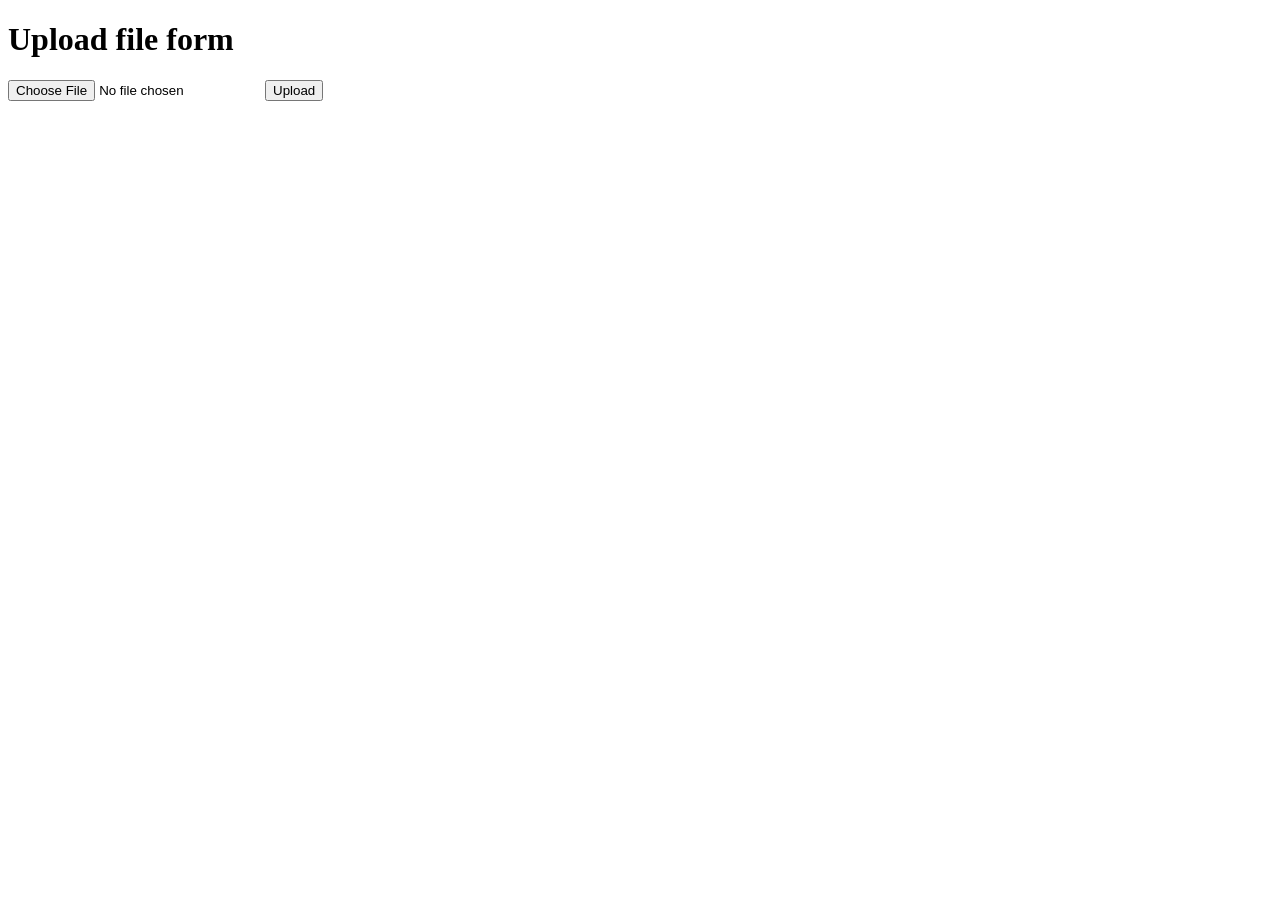
==== www/upload_file/index.html @ ccd45bd9 "feat: implemented upload file via HTML forms Signed-off-by: S1NJED <oooguuh@gmail.com>" ====
<!DOCTYPE html>
<html>
<head>
	<meta charset='utf-8'>
	<meta http-equiv='X-UA-Compatible' content='IE=edge'>
	<title>Page Title</title>
	<meta name='viewport' content='width=device-width, initial-scale=1'>
	<link rel='stylesheet' type='text/css' media='screen' href='main.css'>
	<script src='main.js'></script>

</head>
<body>
	<h1>Upload file form</h1>
	<form
		method="post"
		action="/upload_file_script"
		enctype="multipart/form-data"
	>

		<input name="file" type="file" required>
		<button type="submit" >Upload</button>
	</form>
</body>
</html>
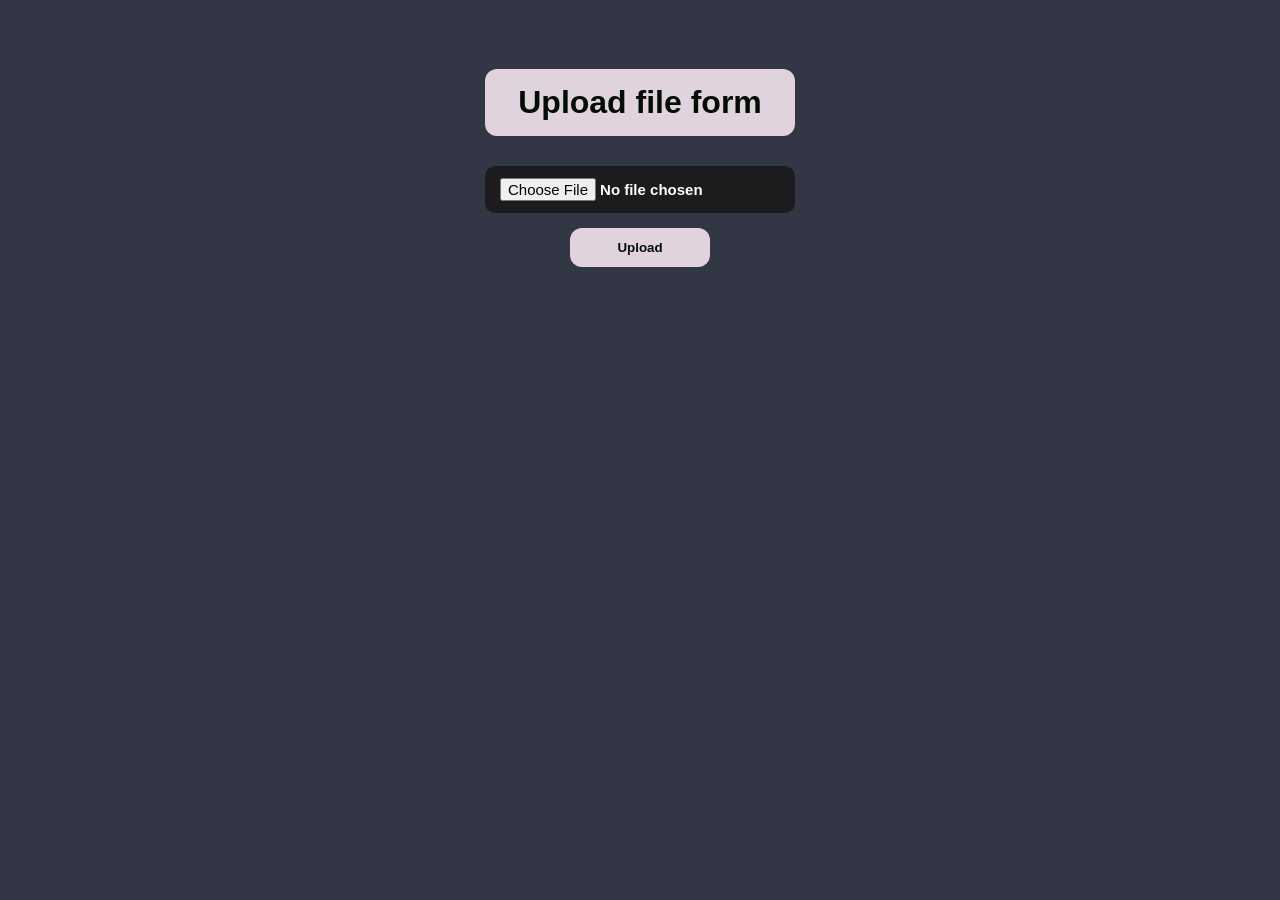
==== commit b4665a13: "j'ai finit le front je crois" ====
--- a/www/upload_file/index.html
+++ b/www/upload_file/index.html
@@ -1,24 +1,79 @@
 <!DOCTYPE html>
-<html>
+<html lang="en">
 <head>
-	<meta charset='utf-8'>
-	<meta http-equiv='X-UA-Compatible' content='IE=edge'>
-	<title>Page Title</title>
-	<meta name='viewport' content='width=device-width, initial-scale=1'>
-	<link rel='stylesheet' type='text/css' media='screen' href='main.css'>
-	<script src='main.js'></script>
+    <meta charset="utf-8">
+    <meta http-equiv="X-UA-Compatible" content="IE=edge">
+    <title>Upload File</title>
 
+    <style>
+        body {
+            background-color: #333745;
+            font-family: Arial, sans-serif;
+            display: flex;
+            flex-direction: column;
+            align-items: center;
+            padding-top: 40px;
+        }
+
+        .UploadFileText h1 {
+            font-weight: bold;
+            color: #040D04;
+            background-color: #E0D3DE;
+            padding: 15px;
+            border-radius: 12px;
+            width: 280px;
+            text-align: center;
+            margin-bottom: 30px;
+        }
+
+        form {
+            display: flex;
+            flex-direction: column;
+            align-items: center;
+            gap: 15px;
+        }
+
+        input[type="file"] {
+            width: 280px;
+            padding: 12px 15px;
+            border-radius: 10px;
+            border: none;
+            outline: none;
+            background-color: #1C1C1E;
+            color: white;
+            font-weight: 600;
+            font-size: 15px;
+        }
+
+        button {
+            font-weight: bold;
+            color: #040D04;
+            background-color: #E0D3DE;
+            padding: 12px 20px;
+            border-radius: 12px;
+            border: none;
+            cursor: pointer;
+            width: 140px;
+        }
+
+        button:hover {
+            background-color: #d2c4cf;
+        }
+    </style>
+
+    <meta name="viewport" content="width=device-width, initial-scale=1">
 </head>
+
 <body>
-	<h1>Upload file form</h1>
-	<form
-		method="post"
-		action="/upload_file_script"
-		enctype="multipart/form-data"
-	>
 
-		<input name="file" type="file" required>
-		<button type="submit" >Upload</button>
-	</form>
+    <div class="UploadFileText">
+        <h1>Upload file form</h1>
+    </div>
+
+    <form method="post" action="/upload_file_script" enctype="multipart/form-data">
+        <input name="file" type="file" required>
+        <button type="submit">Upload</button>
+    </form>
+
 </body>
-</html>+</html>
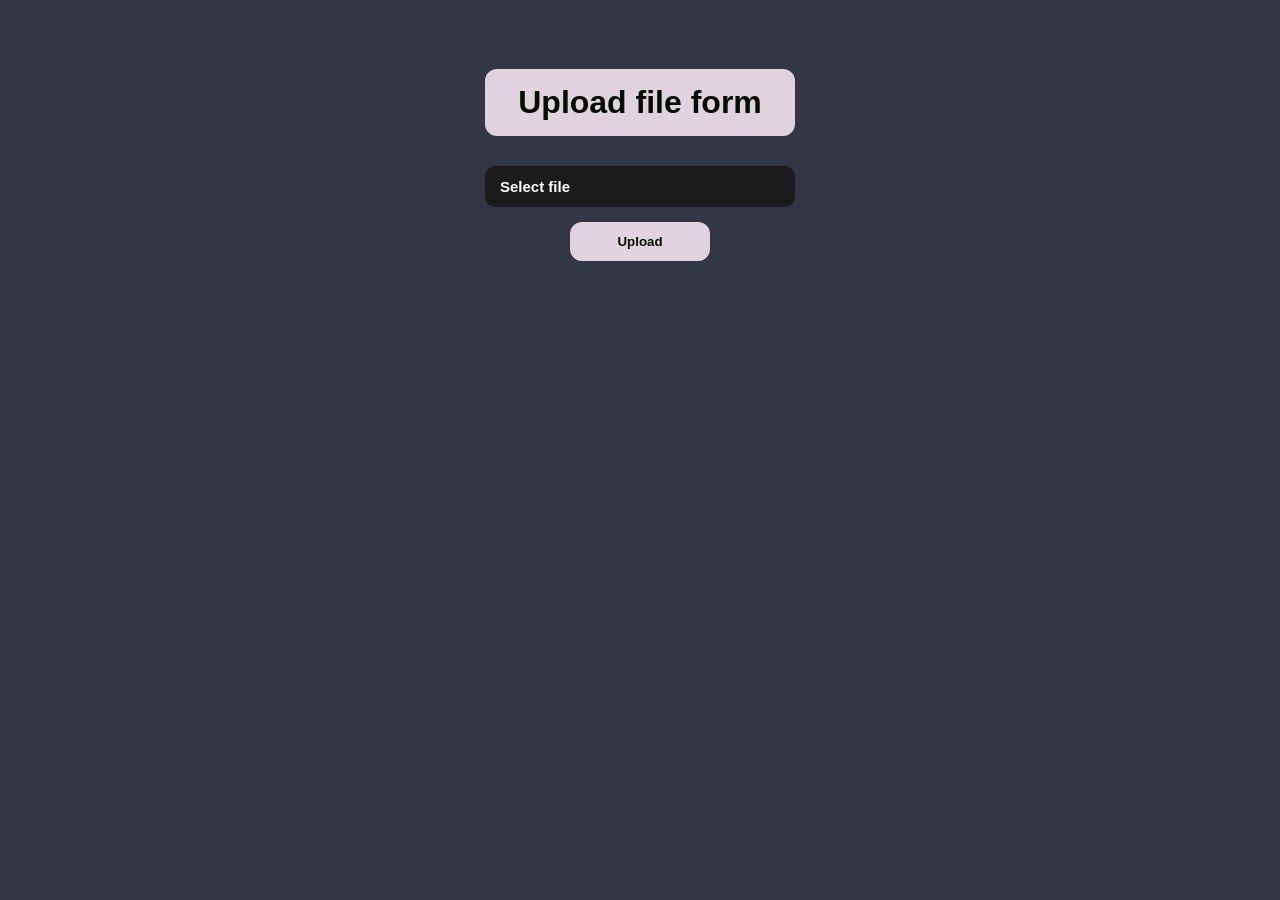
==== commit 188a0ce8: "update du front de daube" ====
--- a/www/upload_file/index.html
+++ b/www/upload_file/index.html
@@ -34,15 +34,24 @@
         }
 
         input[type="file"] {
+            display: none;
+        }
+
+        .custom-file-upload {
             width: 280px;
             padding: 12px 15px;
             border-radius: 10px;
-            border: none;
-            outline: none;
             background-color: #1C1C1E;
             color: white;
             font-weight: 600;
             font-size: 15px;
+            cursor: pointer;
+            text-align: left;
+            display: block;
+        }
+
+        .custom-file-upload:hover {
+            background-color: #2a2a2c;
         }
 
         button {
@@ -71,7 +80,12 @@
     </div>
 
     <form method="post" action="/upload_file_script" enctype="multipart/form-data">
-        <input name="file" type="file" required>
+        
+        <label for="file-upload" class="custom-file-upload">
+            Select file
+        </label>
+        <input id="file-upload" name="file" type="file" required>
+
         <button type="submit">Upload</button>
     </form>
 
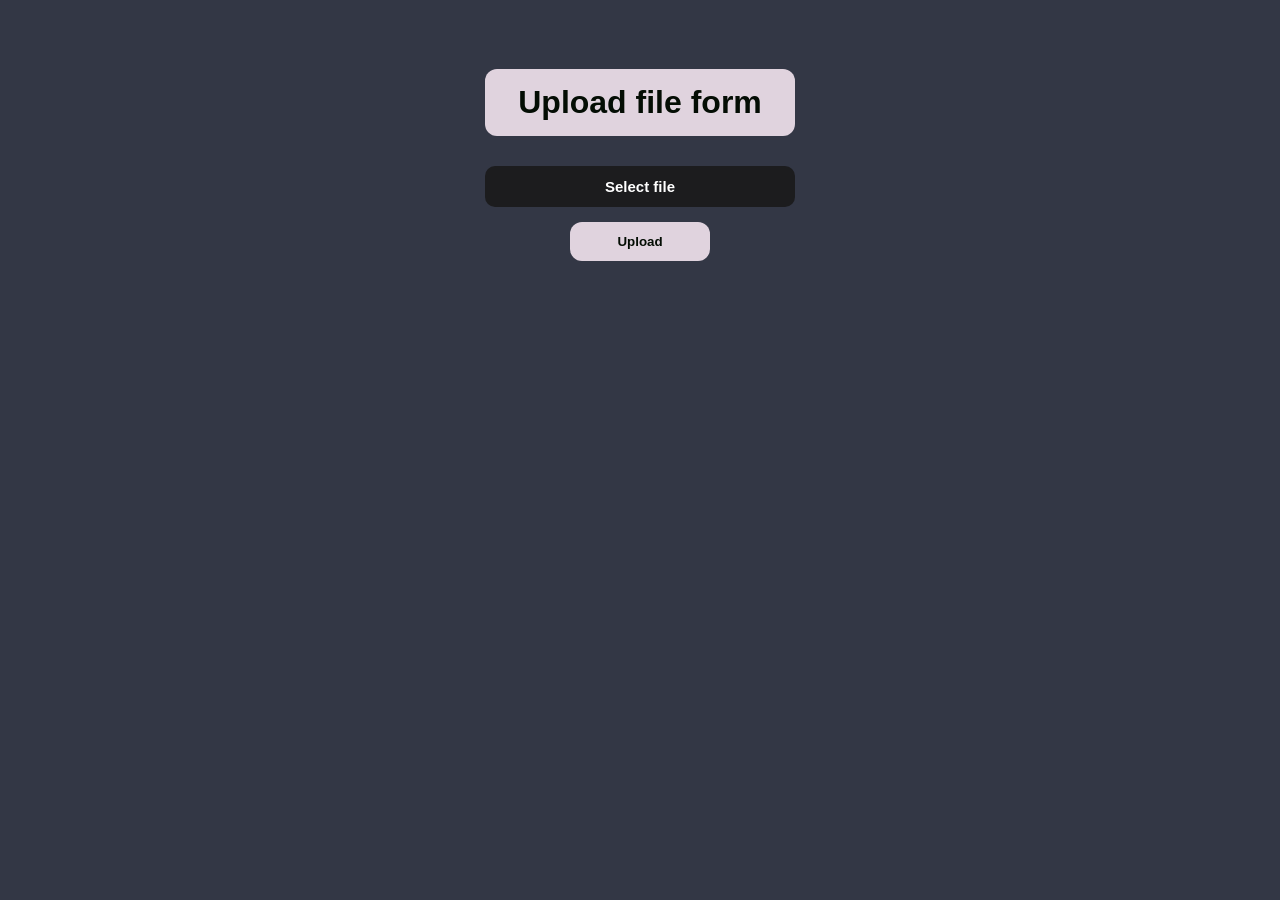
==== commit 64354056: "je fais trop d'update sur le front" ====
--- a/www/upload_file/index.html
+++ b/www/upload_file/index.html
@@ -82,7 +82,10 @@
     <form method="post" action="/upload_file_script" enctype="multipart/form-data">
         
         <label for="file-upload" class="custom-file-upload">
-            Select file
+            <center>
+                Select file
+            </center>
+            
         </label>
         <input id="file-upload" name="file" type="file" required>
 
